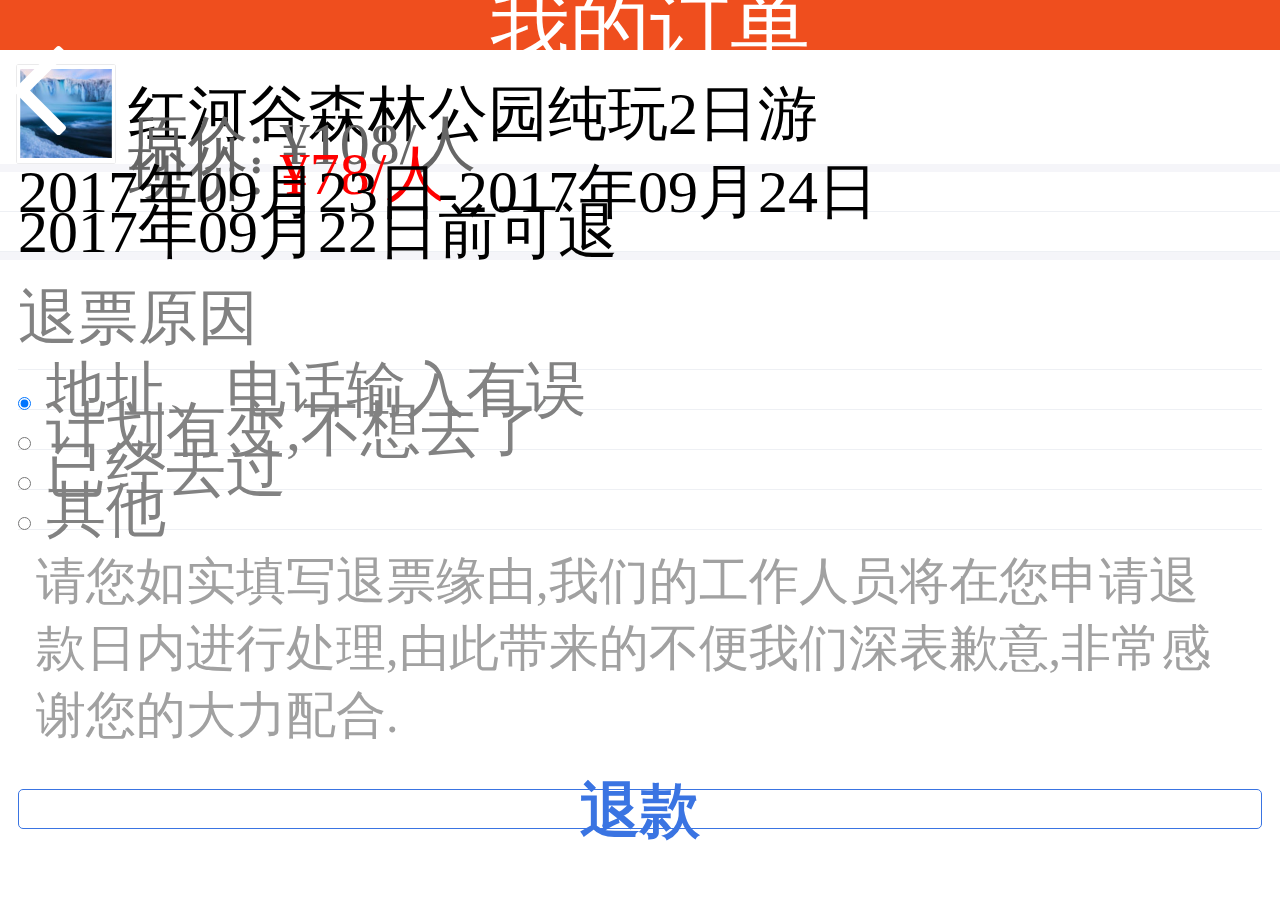
==== myOrder.html @ a4a2103b "接口调取" ====
<!DOCTYPE html>
<html lang="en">

<head>
    <meta charset="UTF-8">
    <meta name="viewport" content="width=device-width, initial-scale=1.0">
    <meta http-equiv="X-UA-Compatible" content="ie=edge">
    <title>我的订单</title>
    <link rel="shortcut icon" href="oneday.ico" />
    <link rel="stylesheet" href="./css/base.css">
    <link rel="stylesheet" href="./css/myOrder.css">
    <link rel="stylesheet" href="./lib/font-awesome-4.7.0/css/font-awesome.min.css">

</head>

<body>
    <div class="layout">
        <!-- 顶部 -->
        <header class="clearfix">
            <span><a href="javascript:history.go(-1)"><i class="fa fa-angle-left fa-2x"></i>
            </a></span>
            <i>我的订单</i>
        </header>
        <!-- 主体 -->
        <nav>
            <div class="tops clearfix">
                <div class="left fl">
                    <img src="./images/icon1_img.png" alt="">
                </div>
                <div class="right fl">
                    <div class="topic">红河谷森林公园纯玩2日游</div>
                    <div class="oldPrice">原价:<span>¥108/人</span></div>
                    <div class="newPrice">现价:<span class="fontColor">¥78/人</span></div>
                </div>
            </div>
            <ul class="date">
                <li><span>2017年09月23日-2017年09月24日</span></li>
                <li><span>2017年09月22日前可退</span></li>
            </ul>
            <div class="excuse">
                <p>退票原因</p>
                <form action="">
                    <div>
                        <input type="radio" name="radio"  checked="true" id="r1"> <label for="r1">地址、电话输入有误</label>
                    </div>
                    <div>
                        <input type="radio" name="radio" id="r2"> <label for="r2">计划有变,不想去了</label>
                    </div>
                    <div>
                        <input type="radio" name="radio" id="r3"> <label for="r3">已经去过</label>
                    </div>
                    <div>
                        <input type="radio" name="radio" id="r4"> <label for="r4">其他</label>
                    </div>
                    <p class="please">
                        请您如实填写退票缘由,我们的工作人员将在您申请退款日内进行处理,由此带来的不便我们深表歉意,非常感谢您的大力配合.
                    </p>
                    <button>退款</button>
                </form>
            </div>
        </nav>
        <!-- 底部 -->
        <!-- <footer class="">
        </footer> -->
    </div>
</body>
<script src="./js/rem.js"></script>

</html>
---- css/base.css ----
@charset "utf-8";
/*将来所有的css的样式我们都要放在css文件中*/
/*=========================Reset_start==========================*/
body,h1,h2,h3,h4,h5,h6,div,p,dl,dt,dd,ol,ul,li,form,table,
th,td,a,img,span,strong,var,em,input,textarea,select,option{
	margin: 0;
    padding: 0;
	/*设置盒模型*/
	box-sizing: border-box;
	/*去除移动端特有的点击高亮效果*/
	-webkit-tap-highlight-color: transparent;
}
html,body{                 /*整个页面文字样式*/
	font-family:"微软雅黑",Arail,Tabhoma;
    /*font-size: 12px;*/
    /*text-align: left;*/
}
ul,ol{
	list-style: none;       /*去掉前面的小圆点*/
}
input,img{
	border: 0;              /*去掉输入框，图片的边框*/
}
img {                      
    border: 0;               /*去掉行内替换元素空白缝隙*/
    /*vertical-align: middle;*/
	display: block;
}
input {
    padding-top: 0;
    padding-bottom: 0;
    font-family: "SimSun", "宋体";
}
select, input, textarea {
    /*font-size: 12px;*/
    margin: 0;
}
input,select,textarea{
	/* outline 属性设置元素周围的轮廓线。*/
	/*1.清除文本框获取焦点时默认的边框阴影*/
	outline: none;
	/*2.去除边框*/
	border: none;
	/*3.添加边框*/
	/*border: 1px solid #ccc;*/
}
textarea{
	resize:none;
    overflow: auto;          /* 定义溢出元素内容区的内容会如何处理，自动出现滚动条。*/
    resize: none;            /*防止拖动 影响布局*/
}
table{
	border-collapse: collapse;/*为表格设置合并边框模型：*/
	 border-spacing: 0;      /*属性设置相邻单元格的边框间的距离*/
}
th,strong,var,em{           
	font-weight: normal;    /* 文字不加粗*/
	 font-style: normal;     /*文字样式不倾斜，正常显示*/
}
s, i, em {                   /*废物利用*/
    font-style: normal;
    text-decoration: none;
}
a{
	text-decoration: none;		/*去掉超链接文字下划线*/
}
a:hover {
	color:red ;              /* 鼠标悬浮文字变红*/
}
.clearfix::before,
.clearfix::after{
	content: "";
	display: block;
	height: 0;
	line-height: 0px;
	clear: both;
	visibility: hidden;
}
.clearfix {
	zoom: 1;                  /*支持ie6版本*/
}
.fl {
	float: left;               /*设置左浮动*/
}
.fr {
	float: right;              /*设置右浮动*/
}
/*==========================Reset_End===========================*/
---- css/myOrder.css ----
/*页面整体布局*/
.layout {
  width: 100%;
  /*最大宽度*/
  /*最小宽度*/
  min-width: 320px;
  margin: 0 auto;
}
/*顶部*/
header {
  color: white;
  text-align: center;
  background-color: #EF4E1E;
  height: 50px;
  line-height: 55px;
  font-size: .4rem;
  position: fixed;
  z-index: 100;
  width: 100%;
}
header i {
  margin-right: 30px;
}
header span {
  float: left;
}
header span a {
  display: inline-block;
  color: white;
  width: 50px;
  height: 50px;
}
header span a i {
  margin-top: 5px;
  margin-left: 10px;
}
header span a:hover {
  color: white;
}
/*主体*/
nav {
  padding: 50px 0px 0px 0px;
  font-size: .3rem;
  background-color: #f5f5f9;
}
nav .tops {
  padding-top: 14px;
  background-color: #fff;
}
nav .tops .left {
  margin-left: 16px;
  margin-right: 12px;
}
nav .tops .left img {
  width: 100px;
  height: 100px;
}
nav .tops .right div {
  height: 30px;
}
nav .tops .right .topic {
  margin-top: 10px;
}
nav .tops .right .oldPrice {
  color: #666;
}
nav .tops .right .oldPrice span {
  margin-left: 15px;
}
nav .tops .right .newPrice {
  color: #666;
}
nav .tops .right .newPrice span {
  margin-left: 15px;
  color: red;
}
nav .date {
  margin-top: 8px;
  background: #fff;
}
nav .date li {
  border-bottom: 1px solid #EEF0F4;
  height: 40px;
  line-height: 40px;
  font-size: .3rem;
}
nav .date li span {
  margin-left: 18px;
}
nav .excuse {
  margin-top: 8px;
  background: #fff;
  padding: 18px;
  color: #828282;
}
nav .excuse p {
  border-bottom: 1px solid #EEF0F4;
  padding-bottom: 10px;
}
nav .excuse form div {
  height: 40px;
  line-height: 40px;
  border-bottom: 1px solid #EEF0F4;
}
nav .excuse form .please {
  margin: 18px;
  color: #A1A1A1;
  border-bottom: none;
  font-size: .25rem;
}
nav .excuse form button {
  width: 100%;
  height: 40px;
  line-height: 40px;
  border-radius: 5px;
  font-weight: 600;
  border: 1px solid #3A74E2;
  color: #3A74E2;
  background-color: #fff;
  font-size: .3rem;
}
/*底部*/
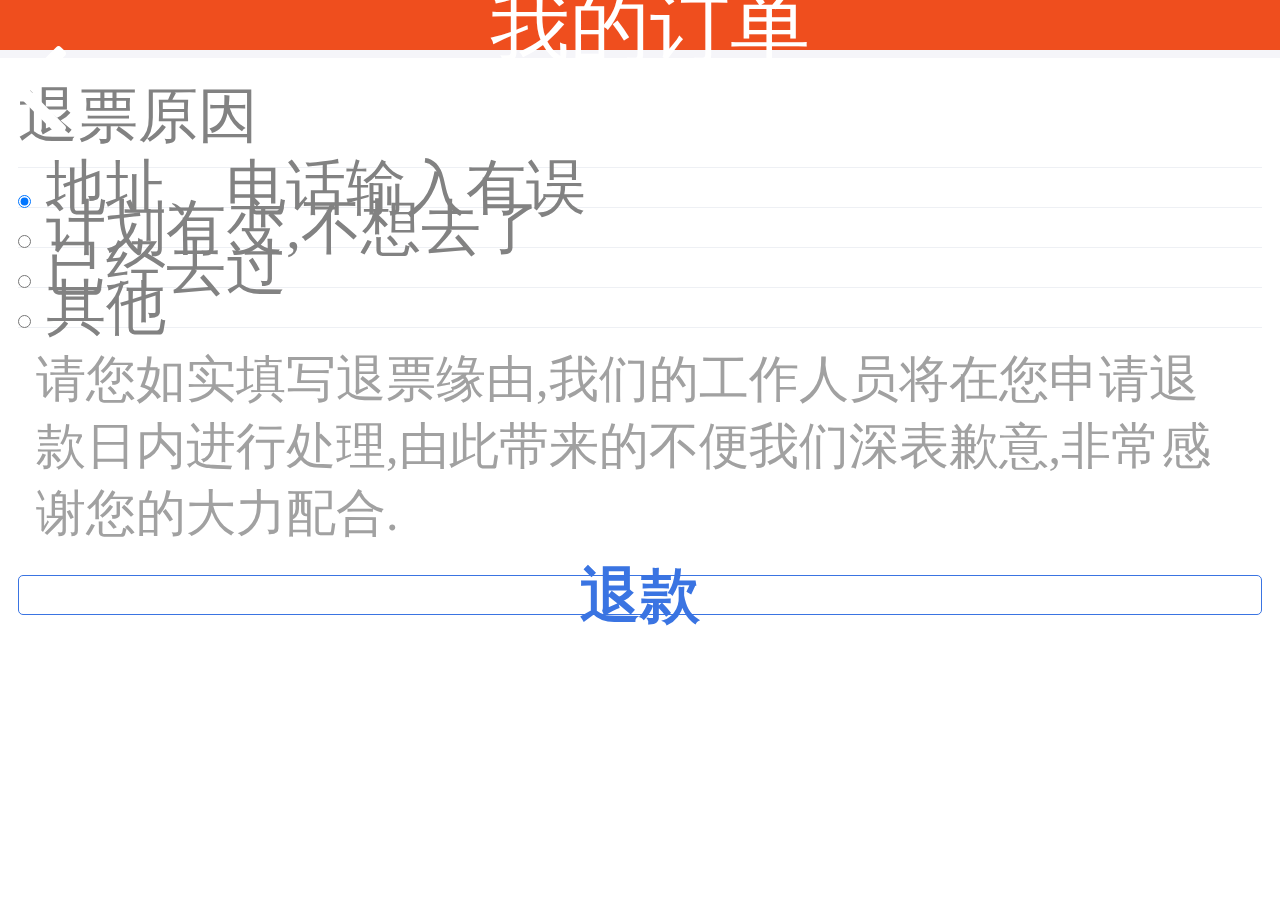
==== commit f0dba922: "退款成功" ====
--- a/myOrder.html
+++ b/myOrder.html
@@ -23,40 +23,49 @@
         </header>
         <!-- 主体 -->
         <nav>
-            <div class="tops clearfix">
-                <div class="left fl">
-                    <img src="./images/icon1_img.png" alt="">
+            <div id="mains">
+                <!-- <div class="tops clearfix">
+                    <div class="left fl">
+                        <img src="./images/icon1_img.png" alt="">
+                    </div>
+                    <div class="right ">
+                        <div class="topic">红河谷森林哈哈林哈哈林哈哈林哈哈林哈哈林哈哈哈哈</div>
+                        <div class="oldPrice">原价:<span>¥108/人</span></div>
+                        <div class="newPrice">现价:<span class="fontColor">¥78/人</span><input id="yltprice" type="hidden" name="yltprice" value=""></div>
+                    </div>
                 </div>
-                <div class="right fl">
-                    <div class="topic">红河谷森林公园纯玩2日游</div>
-                    <div class="oldPrice">原价:<span>¥108/人</span></div>
-                    <div class="newPrice">现价:<span class="fontColor">¥78/人</span></div>
-                </div>
+                <ul class="date">
+                    <li><span>2017年09月23日出发</li>
+                    
+                    <li><span>2017年09月22日前可退</span><input id="refunddate" type="hidden" name="refunddate" value=""></li>
+                </ul> 
+                <input id="refuse" type="hidden" name="refuse" value="">
+            -->
             </div>
-            <ul class="date">
-                <li><span>2017年09月23日-2017年09月24日</span></li>
-                <li><span>2017年09月22日前可退</span></li>
-            </ul>
+
             <div class="excuse">
                 <p>退票原因</p>
                 <form action="">
+                    <input id="excuses" type="hidden" name="id" value="">
+                    <input id="cause" type="hidden" name="refundreason" value="地址、电话输入有误">
                     <div>
-                        <input type="radio" name="radio"  checked="true" id="r1"> <label for="r1">地址、电话输入有误</label>
+                        <input type="radio" name="radio" checked value="1"  id="r1"> <label for="r1">地址、电话输入有误</label>
                     </div>
                     <div>
-                        <input type="radio" name="radio" id="r2"> <label for="r2">计划有变,不想去了</label>
+                        <input type="radio" name="radio"  id="r2"> <label for="r2">计划有变,不想去了</label>
                     </div>
                     <div>
-                        <input type="radio" name="radio" id="r3"> <label for="r3">已经去过</label>
+                        <input type="radio" name="radio" value="已经去过" id="r3"> <label for="r3">已经去过</label>
                     </div>
                     <div>
-                        <input type="radio" name="radio" id="r4"> <label for="r4">其他</label>
+                        <input type="radio" name="radio"  id="r4"> <label for="r4">其他</label>
                     </div>
                     <p class="please">
                         请您如实填写退票缘由,我们的工作人员将在您申请退款日内进行处理,由此带来的不便我们深表歉意,非常感谢您的大力配合.
                     </p>
-                    <button>退款</button>
+                    <div class="button">退款</div>
                 </form>
+                <div class="looks"></div>
             </div>
         </nav>
         <!-- 底部 -->
@@ -65,5 +74,9 @@
     </div>
 </body>
 <script src="./js/rem.js"></script>
+<script src="./js/jquery/jquery-3.1.0.js"></script>
+<!-- <script src="./js/jquery/jquery-3.1.0.min.js"></script> -->
+<script src="./js/myOrder.js"></script>
+<script src="./js/commonapi.js"></script>
 
 </html>--- a/css/myOrder.css
+++ b/css/myOrder.css
@@ -44,7 +44,7 @@
   background-color: #f5f5f9;
 }
 nav .tops {
-  padding-top: 14px;
+  padding: 5px;
   background-color: #fff;
 }
 nav .tops .left {
@@ -54,21 +54,28 @@
 nav .tops .left img {
   width: 100px;
   height: 100px;
+  border-radius: 15px;
 }
 nav .tops .right div {
-  height: 30px;
+  height: 15px;
 }
 nav .tops .right .topic {
-  margin-top: 10px;
+  margin-top: 15px;
+  font-size: .3rem;
+  height: 100%;
 }
 nav .tops .right .oldPrice {
+  margin-top: 3px;
   color: #666;
+  font-size: .25rem;
 }
 nav .tops .right .oldPrice span {
   margin-left: 15px;
 }
 nav .tops .right .newPrice {
+  margin-top: 5px;
   color: #666;
+  font-size: .25rem;
 }
 nav .tops .right .newPrice span {
   margin-left: 15px;
@@ -108,7 +115,7 @@
   border-bottom: none;
   font-size: .25rem;
 }
-nav .excuse form button {
+nav .excuse form .button {
   width: 100%;
   height: 40px;
   line-height: 40px;
@@ -118,5 +125,11 @@
   color: #3A74E2;
   background-color: #fff;
   font-size: .3rem;
+  text-align: center;
+}
+nav .excuse form .button a {
+  display: inline-block;
+  width: 100%;
+  color: #3A74E2;
 }
 /*底部*/
